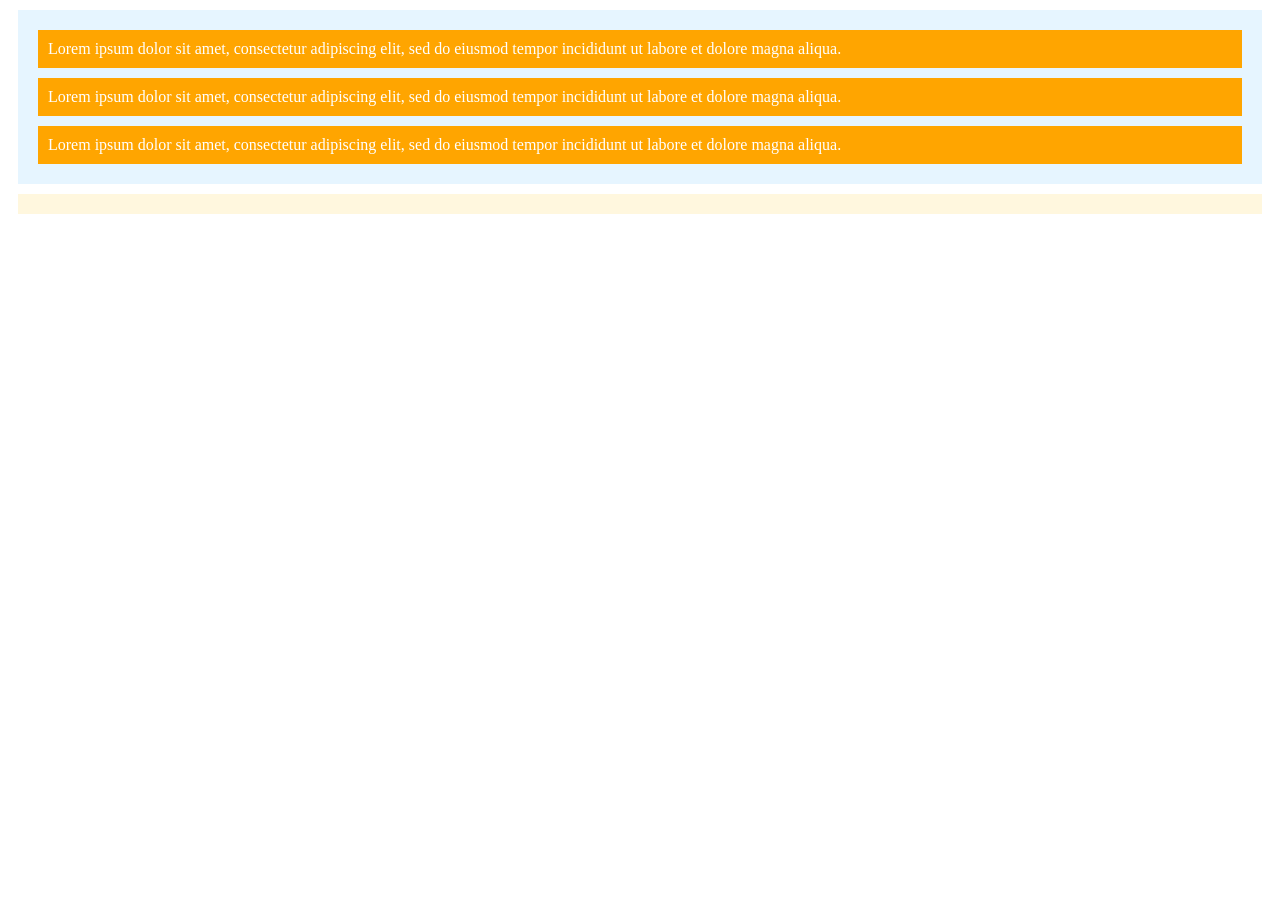
==== BootCamp/18.1-activities/01_Your_First_Flex_Layout/unsolved/index.html @ 93d2f384 "NavBar Work First Start" ====
<!DOCTYPE html>
<html>
<head>
  <link href="css/index.css" type="text/css" rel="stylesheet">
</head>
<body>
<!-- This div has the id of column and the class of flex. -->
  <div id="column" class="flex">
  <div class="flex_item">
  Lorem ipsum dolor sit amet, consectetur adipiscing elit, sed do eiusmod tempor incididunt ut labore et dolore magna aliqua.
  </div>
  <div class="flex_item">
    Lorem ipsum dolor sit amet, consectetur adipiscing elit, sed do eiusmod tempor incididunt ut labore et dolore magna aliqua.
  </div>
  <div class="flex_item">
    Lorem ipsum dolor sit amet, consectetur adipiscing elit, sed do eiusmod tempor incididunt ut labore et dolore magna aliqua.
  </div>
</div>

  <div id="row" class="flex">


  </div>

</body>
</html>
---- BootCamp/18.1-activities/01_Your_First_Flex_Layout/unsolved/css/index.css ----
.flex_item {
  padding:10px;
  margin: 10px;
  background-color: orange;
  color: white;
}
.flex {
  padding: 10px;
  margin: 10px;
  /* Set the property display to flex below! */
}
#column {
  background-color: #E6F5FF;
  /* Set the property flex direction to column below! */
}
#row {
  background-color: #FFF7DE;
/* Set the property flex-direction to row below! */
}
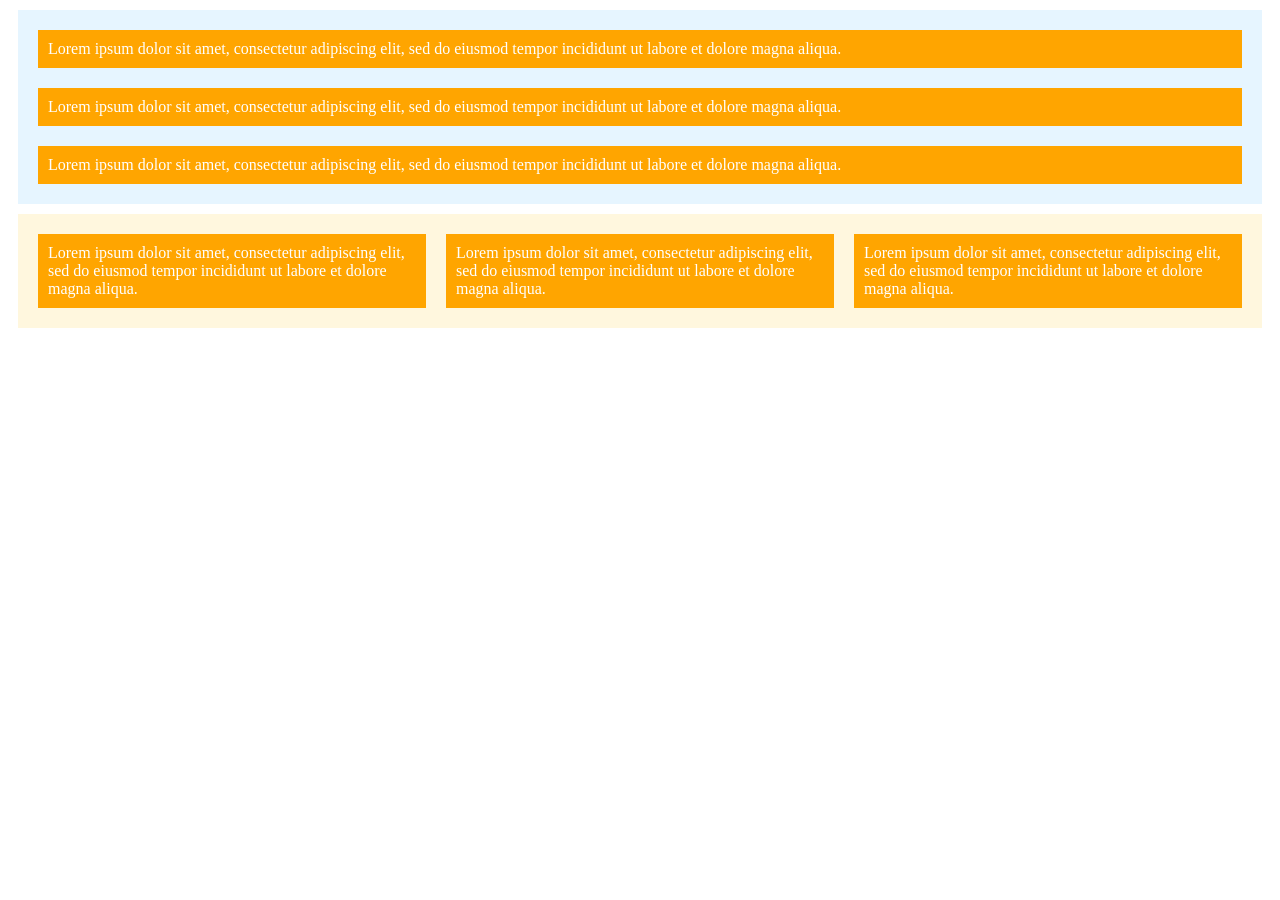
==== commit 487397b2: "Bootcamp Work Jan. 20" ====
--- a/BootCamp/18.1-activities/01_Your_First_Flex_Layout/unsolved/index.html
+++ b/BootCamp/18.1-activities/01_Your_First_Flex_Layout/unsolved/index.html
@@ -4,22 +4,29 @@
   <link href="css/index.css" type="text/css" rel="stylesheet">
 </head>
 <body>
-<!-- This div has the id of column and the class of flex. -->
+  <!-- This div has the id of column and the class of flex. -->
   <div id="column" class="flex">
-  <div class="flex_item">
-  Lorem ipsum dolor sit amet, consectetur adipiscing elit, sed do eiusmod tempor incididunt ut labore et dolore magna aliqua.
+    <div class="flex_item">
+    Lorem ipsum dolor sit amet, consectetur adipiscing elit, sed do eiusmod tempor incididunt ut labore et dolore magna aliqua.
+    </div>
+    <div class="flex_item">
+    Lorem ipsum dolor sit amet, consectetur adipiscing elit, sed do eiusmod tempor incididunt ut labore et dolore magna aliqua.
+   </div>
+    <div class="flex_item">
+    Lorem ipsum dolor sit amet, consectetur adipiscing elit, sed do eiusmod tempor incididunt ut labore et dolore magna aliqua.
+    </div>
   </div>
-  <div class="flex_item">
-    Lorem ipsum dolor sit amet, consectetur adipiscing elit, sed do eiusmod tempor incididunt ut labore et dolore magna aliqua.
-  </div>
-  <div class="flex_item">
-    Lorem ipsum dolor sit amet, consectetur adipiscing elit, sed do eiusmod tempor incididunt ut labore et dolore magna aliqua.
-  </div>
-</div>
 
   <div id="row" class="flex">
-
-
+    <div class="flex_item">
+      Lorem ipsum dolor sit amet, consectetur adipiscing elit, sed do eiusmod tempor incididunt ut labore et dolore magna aliqua.
+    </div>
+    <div class="flex_item">
+      Lorem ipsum dolor sit amet, consectetur adipiscing elit, sed do eiusmod tempor incididunt ut labore et dolore magna aliqua.
+    </div>
+    <div class="flex_item">
+      Lorem ipsum dolor sit amet, consectetur adipiscing elit, sed do eiusmod tempor incididunt ut labore et dolore magna aliqua.
+    </div>
   </div>
 
 </body>
--- a/BootCamp/18.1-activities/01_Your_First_Flex_Layout/unsolved/css/index.css
+++ b/BootCamp/18.1-activities/01_Your_First_Flex_Layout/unsolved/css/index.css
@@ -5,15 +5,18 @@
   color: white;
 }
 .flex {
+  display: flex;
   padding: 10px;
   margin: 10px;
   /* Set the property display to flex below! */
 }
 #column {
+  flex-direction: column;
   background-color: #E6F5FF;
   /* Set the property flex direction to column below! */
 }
 #row {
+  flex-direction: row;
   background-color: #FFF7DE;
 /* Set the property flex-direction to row below! */
 }
